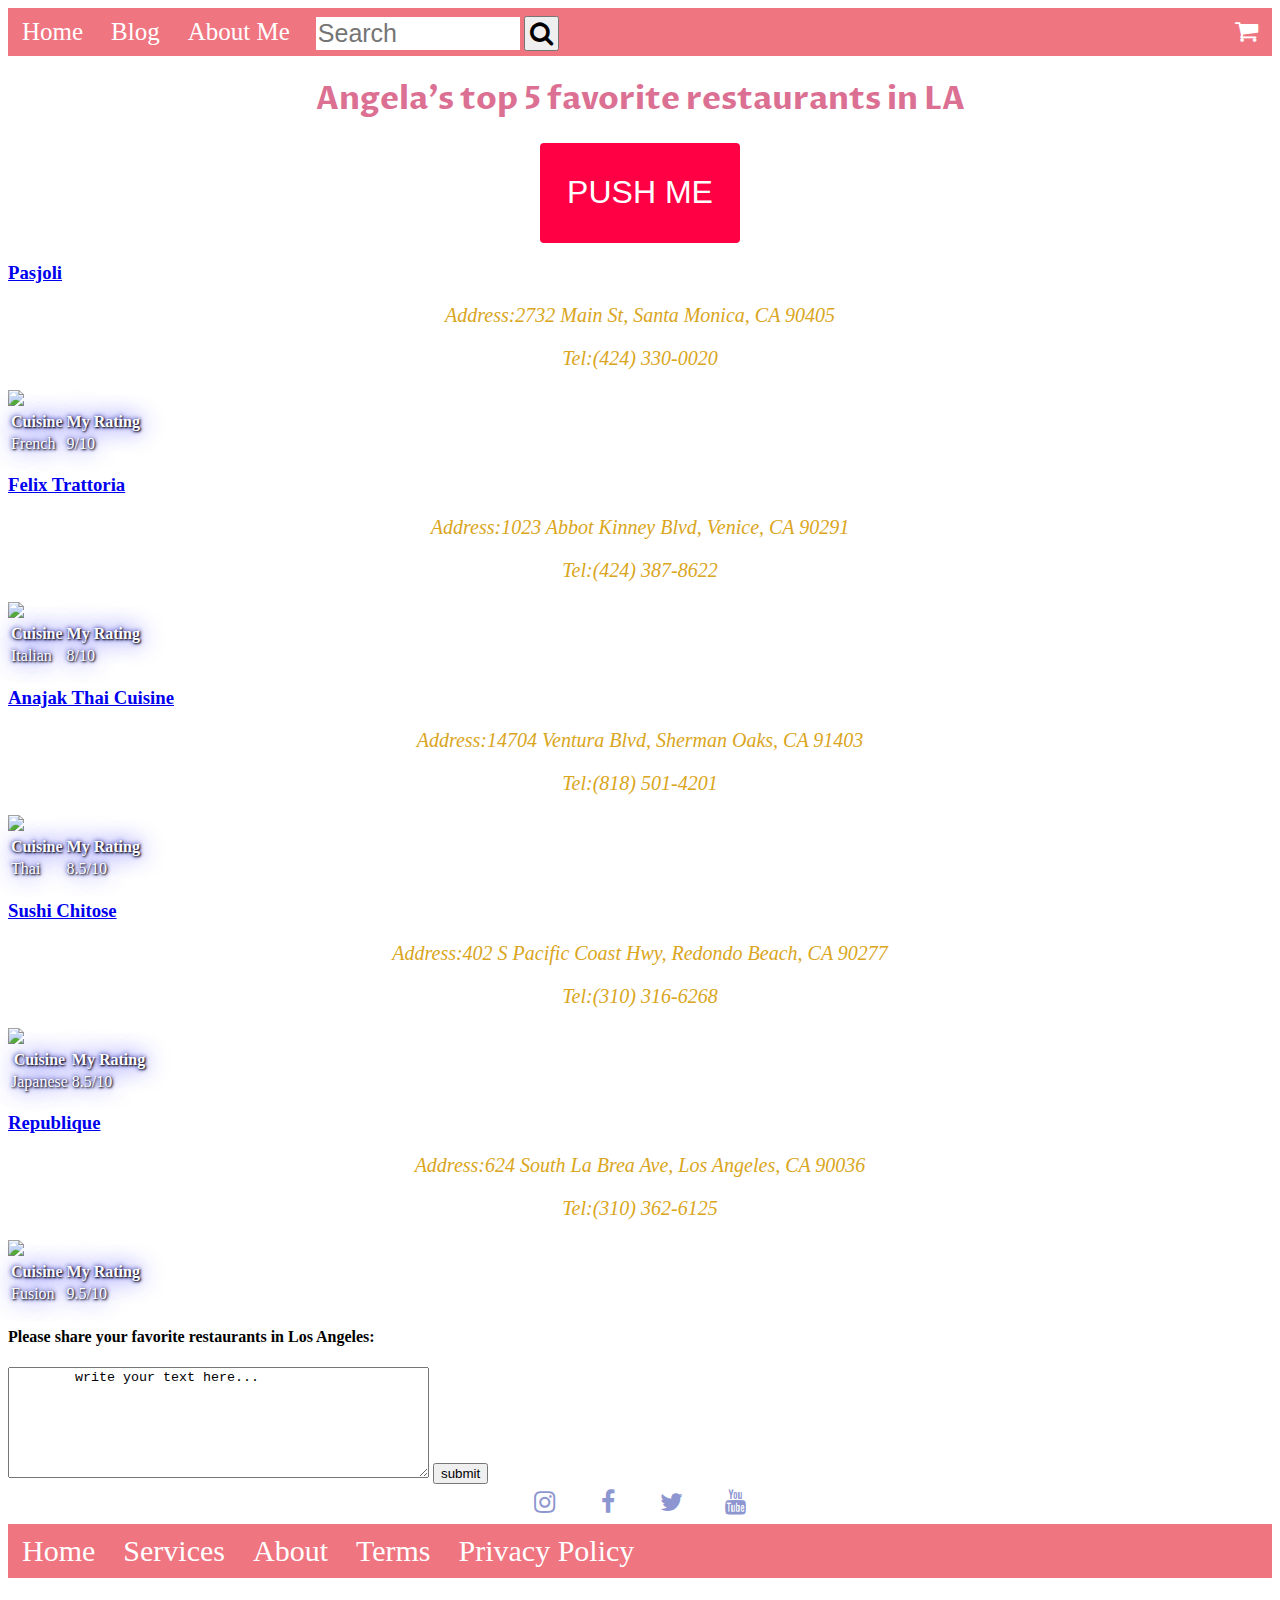
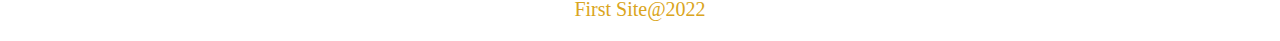
==== Restaurants.html @ 35a1d06d "Add files via upload" ====
<!DOCTYPE html>
<html lang="en">
    <link rel="stylesheet" type="text/css" href="restaurants.css"> 
<head>
    <link href="https://fonts.googleapis.com/css?family=Proza+Libre" rel="stylesheet">
    <link rel="preconnect" href="https://fonts.googleapis.com"> 
    <link href="https://maxcdn.bootstrapcdn.com/font-awesome/4.2.0/css/font-awesome.min.css" rel="stylesheet">
    <meta charset="UTF-8">
    <title>Favorite Restaurants</title>
</head>
<body>
 
    <ul>
    <div class="nav">
        <li><a class="active" href="Restaurants.html">Home</a></li>
        <li><a href="index.html">Blog</a></li> 
        <li><a href="aboutme.html">About Me</a></li> 
    <div class="right">
        <li><a href="#"><i class="fa fas fa-shopping-cart"></i></a>
    </div>
    </div>
    <div class="search-container">
        <form>
            <input type ="text" placeholder="Search" name="search">
                <button type="submit"><i class="fa fa-search"></i></button>
        </form>
    </div>
    
    </ul>
    <h1 id="title">Angela's top 5 favorite restaurants in LA</h1>
    <div class="container">
        <button class="btn">PUSH ME</button>

    </div>

    <div class="wrapper">
        <h3><b><a href="https://www.pasjoli.com/" target="_blank">Pasjoli</b></h3></li></a>
    </div>
    <div class="info">
        <p ><em>Address:2732 Main St, Santa Monica, CA 90405</em></p>
        <p><em>Tel:(424) 330-0020</em></p>
    </div>
    <img src="https://images.squarespace-cdn.com/content/v1/5c480493da02bc7fba537b1f/1583156759372-WMPXGGWHX7V5M097DE9Y/restaurant-bg-home.jpg?format=2500w" width="500">
    <table>
        <tr>
        <th> Cuisine</th>
        <th>My Rating </th>
        </tr>
        <td>French</td>
        <td>9/10</td>
    </table>
    <div class="wrapper">  
        <h3><b></b><a href="https://felixla.com/" target="_blank">Felix Trattoria</b></h3></a>
    </div>
    <div class="info">
        <p><em>Address:1023 Abbot Kinney Blvd, Venice, CA 90291</em></p>
        <p><em>Tel:(424) 387-8622</em></p>
    </div>
    <img src="https://www.discoverlosangeles.com/sites/default/files/business/felix/h_2000-crm-la-felix0-9162c8db5056a36_9162ca73-5056-a36f-232b4f21041e6b0c.jpg?width=1600&height=1200&fit=crop&quality=78&auto=webp" width="500">
    <table>
        <tr>
        <th> Cuisine</th>
        <th>My Rating </th>
        </tr>
        <td>Italian</td>
        <td>8/10</td>
    </table>

    <div class="wrapper">
        <h3><b><a href="https://www.anajakthai.com/" target="_blank">Anajak Thai Cuisine</b></h3></a>
    </div>
    <div class="info">
        <p class="info"><em>Address:14704 Ventura Blvd, Sherman Oaks, CA 91403</em></p>
        <p><em>Tel:(818) 501-4201</em></p>
    </div>
    <img src="https://cdn.usarestaurants.info/assets/uploads/db90741c11ad2a74d7c558274c9306eb_-united-states-california-los-angeles-county-los-angeles-814683-anajak-thai-cuisinehtm.jpg" width="500">
    <table>
        <tr>
        <th> Cuisine</th>
        <th>My Rating </th>
        </tr>
        <td>Thai</td>
        <td>8.5/10</td>
    </table>

     <div class="wrapper">
        <h3><b> <a href="http://sushichitose.com/" target="_blank">Sushi Chitose</b></h3></a>
    </div>
    <div class="info">
        <p class="info"><em>Address:402 S Pacific Coast Hwy, Redondo Beach, CA 90277</em></p>
        <p><em>Tel:(310) 316-6268</em></p>
    </div>
    <img src="http://sushichitose.com/text/img/dsc00049.jpg" width="500">
    <table>
        <tr>
        <th> Cuisine</th>
        <th>My Rating </th>
        </tr>
        <td>Japanese</td>
        <td>8.5/10</td>
    </table>

    <div class="wrapper">  
        <h3><b></b><a href="https://republiquela.com/" target="_blank">Republique</b></h3></a>
    </div>

    <div class="info">
        <p class="info"><em>Address:624 South La Brea Ave, Los Angeles, CA 90036</em></p>
        <p><em>Tel:(310) 362-6125</em></p>
    </div>
    <img src="https://media-exp1.licdn.com/dms/image/C561BAQHhzEzYccqhmg/company-background_10000/0/1555447632754?e=2147483647&v=beta&t=5Y9konskCgBy0WYKQmpe1cbYc_FRsy8GIWiGv8CKGYM" width="500">
    <table>
        <tr>
        <th> Cuisine</th>
        <th>My Rating </th>
        </tr>
        <td>Fusion</td>
        <td>9.5/10</td>
    </table>
  
    <h4>Please share your favorite restaurants in Los Angeles:</h4>
    <textarea id="bio" name="bio" rows="7" cols="50">
        write your text here...
    </textarea>
    <input type=submit value="submit">
    </form>

    <section class="footer">
        <div class="social">
            <a href="#"><i class="fa fab fa-instagram"></i></a>
            <a href="#"><i class="fa fa-facebook"></i></a>
            <a href="#"><i class="fa fa-twitter"></i></a>
            <a href="#"><i class="fa fa-youtube"></i></a>
    
        </div>
        <ul>
            <li><a class="active" href="Restaurants.html">Home</a></li>
            <li><a href="#">Services</a></li> 
            <li><a href="#">About</a></li> 
            <li><a href="#">Terms</a></li> 
            <li><a href="#">Privacy Policy</a></li> 
        </ul>
        <p class="copyright">
            First Site@2022
        </p>
    </section>
</body>
</html>
---- restaurants.css ----
body{
    background-image:url("bg2.jpg")
}

p {
    color: goldenrod;
    text-align: center;
    font-size: 20px;
  }
  #title{

    color: palevioletred;
    text-align: center;
    font-family: 'Proza Libre',sans-serif;
  }
  .info{
    font-family: 'Qwitcher Grypen', cursive;
  }

.footer{
    bottom:0;
    font-size: 30px;
}
.social{
    text-align: center;
}
.social a{
    font-size: 25px;
    color:#6773c1;
    width:40px;
    height:40px;
    line-height: 38px;
    display: inline-block;
    text-align: center;
    margin: 0 8px;
    opacity: 0.75;
}
.social a:hover {
    background:rgb(240, 223, 255);
}
  /*=====CSS for Dropdown Menus=====*/

ul {
    list-style-type: none;
    margin: 0;
    padding: 0;
    overflow: hidden;
    background-color: rgb(239, 117, 129);
}

li {
    float: left;
}

li a, .dropbtn {
    display: inline-block;
    color: white;
    text-align: center;
    padding: 10px 14px;
    text-decoration: none;
}

li a:hover, .dropdown:hover .dropbtn {
    background-color: #0088ce;
}

li.dropdown {
    display: inline-block;
}

.wrapper a:hover {
    background:rgb(247, 236, 87);
}

.search-container{
    float:center;
}
input[type=text]{
    padding: 2px;
    margin-top: 0px;
    margin-left:12px;
    font-size: 25px;
    border: none;
    width:200px
}


.search-container button{
    float:center;
    padding:1px 4px;
    margin-top:8px;
    margin-right: 30px;
    font-size: 25px;
}

.nav{
    font-size: 25px;
}
.right{
    float: right;
}
.right li a{
    width:px;
    display:block;
    font-size: 25px;
    
}
table{
    color: white;
  text-shadow: 1px 1px 2px black, 0 0 25px blue, 0 0 5px darkblue;
}

.container{
    display: flex;
    flex-direction: row;
    justify-content: space-around;
    align-items: center;
}

button[class=btn]{
    font-family: 'Segoe UI', Tahoma, Geneva, Verdana, sans-serif
}

.btn{
    width: 200px;
    height:100px;
    border: none;
    color: white;
    background-color: rgb(255, 0, 68);
    border-radius: 4px;
    box-shadow: inset 0 0 0 0 #512db4;
    transition: ease-out 0.3s;
    font-size: 2rem;
    outline: none;
}

.btn:hover {
    box-shadow:inset 200px 0 0 0 #f9e031;
}
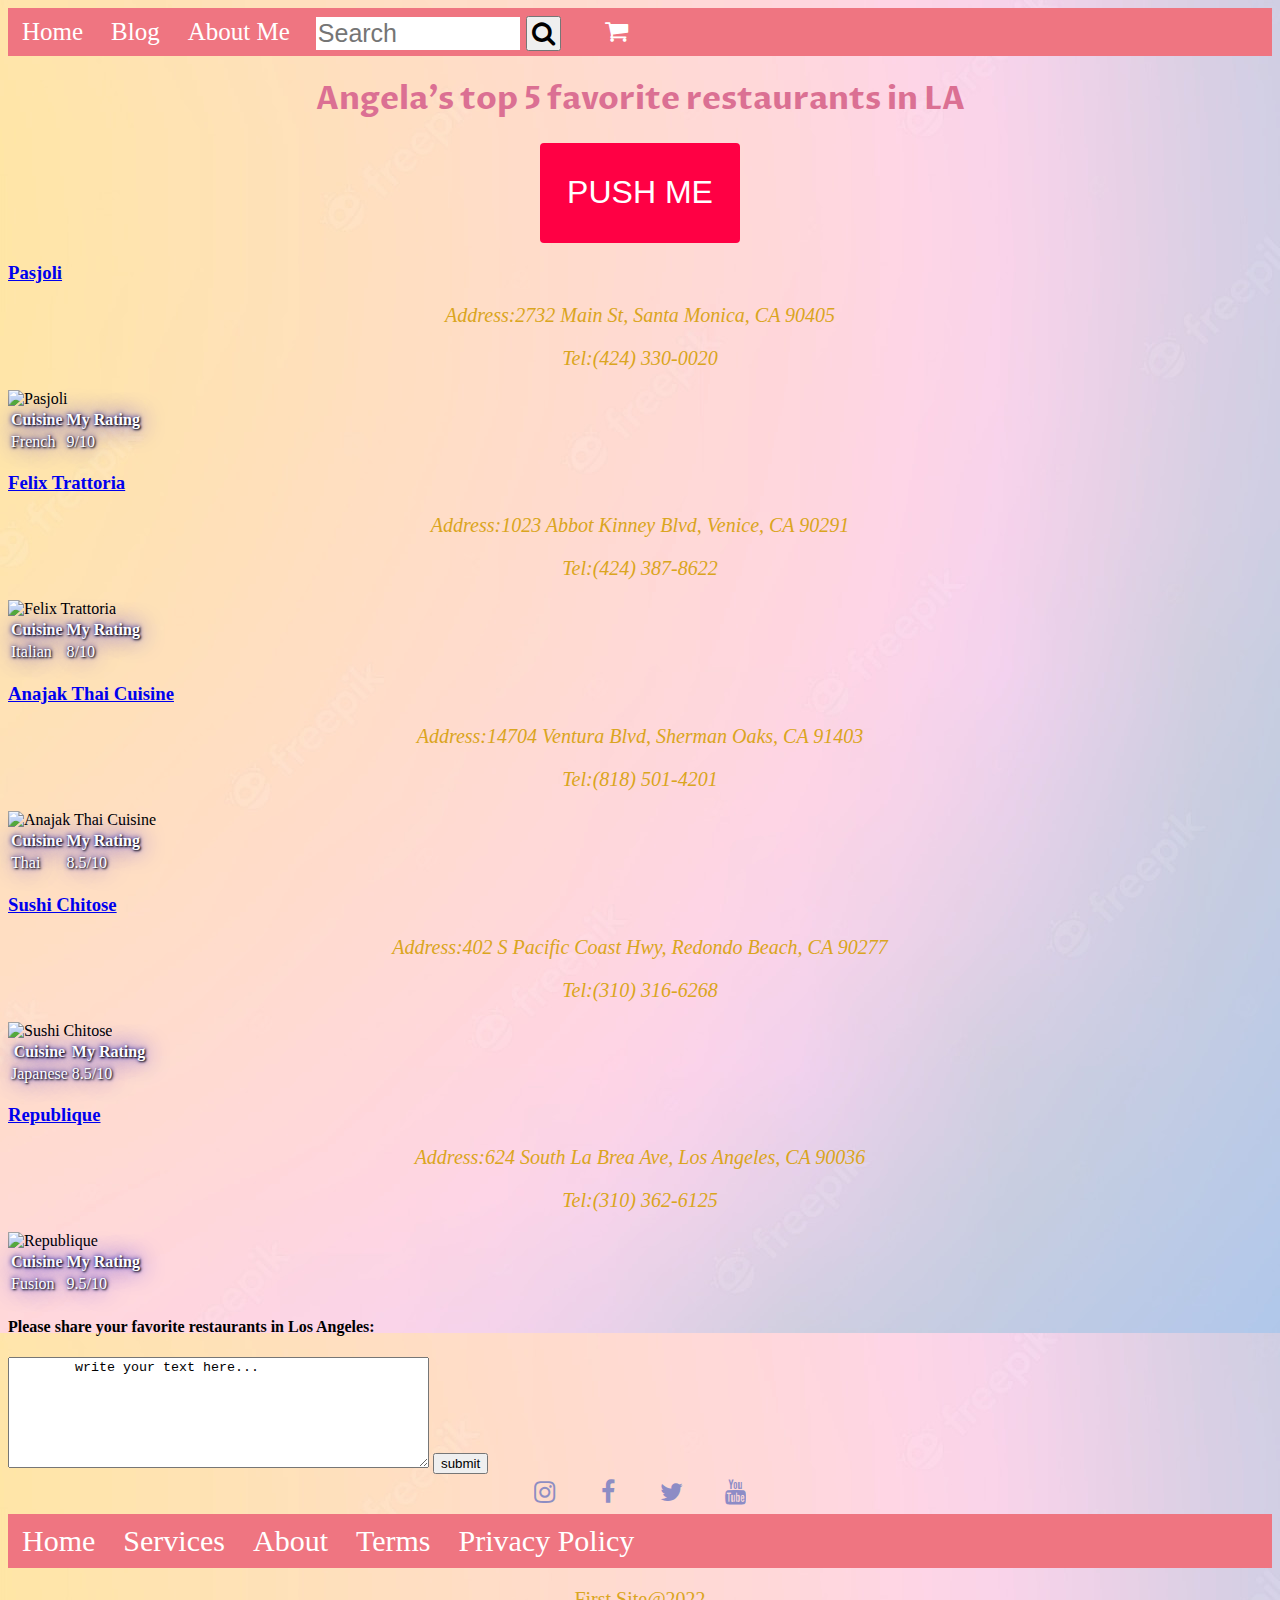
==== commit f0ef1948: "Add files via upload" ====
--- a/Restaurants.html
+++ b/Restaurants.html
@@ -1,32 +1,43 @@
 <!DOCTYPE html>
 <html lang="en">
-    <link rel="stylesheet" type="text/css" href="restaurants.css"> 
 <head>
-    <link href="https://fonts.googleapis.com/css?family=Proza+Libre" rel="stylesheet">
-    <link rel="preconnect" href="https://fonts.googleapis.com"> 
-    <link href="https://maxcdn.bootstrapcdn.com/font-awesome/4.2.0/css/font-awesome.min.css" rel="stylesheet">
-    <meta charset="UTF-8">
-    <title>Favorite Restaurants</title>
+<meta charset="UTF-8">
+<link rel="stylesheet" type="text/css" href="restaurants.css"> 
+<link href="https://fonts.googleapis.com/css?family=Proza+Libre" rel="stylesheet">
+<link rel="preconnect" href="https://fonts.googleapis.com"> 
+<link href="https://maxcdn.bootstrapcdn.com/font-awesome/4.2.0/css/font-awesome.min.css" rel="stylesheet">
+<title>Favorite Restaurants</title>
 </head>
+
 <body>
- 
-    <ul>
     <div class="nav">
-        <li><a class="active" href="Restaurants.html">Home</a></li>
-        <li><a href="index.html">Blog</a></li> 
-        <li><a href="aboutme.html">About Me</a></li> 
-    <div class="right">
-        <li><a href="#"><i class="fa fas fa-shopping-cart"></i></a>
-    </div>
-    </div>
-    <div class="search-container">
-        <form>
-            <input type ="text" placeholder="Search" name="search">
-                <button type="submit"><i class="fa fa-search"></i></button>
-        </form>
+        <ul>
+           <li class="active"><a href="Restaurants.html">Home</a></li>
+           <li><a href="blog1.html">Blog</a></li> 
+           <li><a href="aboutme.html">About Me</a></li> 
+           <li>
+               <div class="search-container">
+                   <form>
+                       <input type ="text" placeholder="Search" name="search">
+                       <button type="submit"><i class="fa fa-search"></i></button>
+                   </form>
+               </div>  
+           </li>  
+           <li>
+               <div class="right">
+               <a href="#"><i class="fa fas fa-shopping-cart"></i></a>
+               </div>
+           </li>
+       </ul>
     </div>
     
-    </ul>
+    
+    
+  
+        
+        
+       
+
     <h1 id="title">Angela's top 5 favorite restaurants in LA</h1>
     <div class="container">
         <button class="btn">PUSH ME</button>
@@ -34,98 +45,111 @@
     </div>
 
     <div class="wrapper">
-        <h3><b><a href="https://www.pasjoli.com/" target="_blank">Pasjoli</b></h3></li></a>
+        <h3><a href="https://www.pasjoli.com/" target="_blank">Pasjoli</a></h3>
     </div>
     <div class="info">
         <p ><em>Address:2732 Main St, Santa Monica, CA 90405</em></p>
         <p><em>Tel:(424) 330-0020</em></p>
     </div>
-    <img src="https://images.squarespace-cdn.com/content/v1/5c480493da02bc7fba537b1f/1583156759372-WMPXGGWHX7V5M097DE9Y/restaurant-bg-home.jpg?format=2500w" width="500">
+    <img src="https://images.squarespace-cdn.com/content/v1/5c480493da02bc7fba537b1f/1583156759372-WMPXGGWHX7V5M097DE9Y/restaurant-bg-home.jpg?format=2500w" width="500" alt="Pasjoli">
     <table>
         <tr>
-        <th> Cuisine</th>
-        <th>My Rating </th>
+            <th> Cuisine</th>
+            <th>My Rating </th>
         </tr>
-        <td>French</td>
-        <td>9/10</td>
+        <tr>
+            <td>French</td>
+            <td>9/10</td>
+        </tr>
     </table>
+
+
+
     <div class="wrapper">  
-        <h3><b></b><a href="https://felixla.com/" target="_blank">Felix Trattoria</b></h3></a>
+        <h3><a href="https://felixla.com/" target="_blank">Felix Trattoria</a></h3>
     </div>
     <div class="info">
         <p><em>Address:1023 Abbot Kinney Blvd, Venice, CA 90291</em></p>
         <p><em>Tel:(424) 387-8622</em></p>
     </div>
-    <img src="https://www.discoverlosangeles.com/sites/default/files/business/felix/h_2000-crm-la-felix0-9162c8db5056a36_9162ca73-5056-a36f-232b4f21041e6b0c.jpg?width=1600&height=1200&fit=crop&quality=78&auto=webp" width="500">
+    <img src="https://www.discoverlosangeles.com/sites/default/files/business/felix/h_2000-crm-la-felix0-9162c8db5056a36_9162ca73-5056-a36f-232b4f21041e6b0c.jpg?width=1600&height=1200&fit=crop&quality=78&auto=webp" width="500" alt="Felix Trattoria">
     <table>
         <tr>
-        <th> Cuisine</th>
-        <th>My Rating </th>
+            <th> Cuisine</th>
+            <th>My Rating </th>
         </tr>
-        <td>Italian</td>
-        <td>8/10</td>
+        <tr>
+            <td>Italian</td>
+            <td>8/10</td>
+        </tr>
     </table>
 
     <div class="wrapper">
-        <h3><b><a href="https://www.anajakthai.com/" target="_blank">Anajak Thai Cuisine</b></h3></a>
+        <h3><a href="https://www.anajakthai.com/" target="_blank">Anajak Thai Cuisine</a></h3>
     </div>
     <div class="info">
         <p class="info"><em>Address:14704 Ventura Blvd, Sherman Oaks, CA 91403</em></p>
         <p><em>Tel:(818) 501-4201</em></p>
     </div>
-    <img src="https://cdn.usarestaurants.info/assets/uploads/db90741c11ad2a74d7c558274c9306eb_-united-states-california-los-angeles-county-los-angeles-814683-anajak-thai-cuisinehtm.jpg" width="500">
+    <img src="https://cdn.usarestaurants.info/assets/uploads/db90741c11ad2a74d7c558274c9306eb_-united-states-california-los-angeles-county-los-angeles-814683-anajak-thai-cuisinehtm.jpg" width="500" alt="Anajak Thai Cuisine">
     <table>
         <tr>
-        <th> Cuisine</th>
-        <th>My Rating </th>
+            <th> Cuisine</th>
+            <th>My Rating </th>
         </tr>
-        <td>Thai</td>
-        <td>8.5/10</td>
+        <tr>
+            <td>Thai</td>
+            <td>8.5/10</td>
+        </tr>
     </table>
 
      <div class="wrapper">
-        <h3><b> <a href="http://sushichitose.com/" target="_blank">Sushi Chitose</b></h3></a>
+        <h3><a href="http://sushichitose.com/" target="_blank">Sushi Chitose</a></h3>
     </div>
     <div class="info">
         <p class="info"><em>Address:402 S Pacific Coast Hwy, Redondo Beach, CA 90277</em></p>
         <p><em>Tel:(310) 316-6268</em></p>
     </div>
-    <img src="http://sushichitose.com/text/img/dsc00049.jpg" width="500">
+    <img src="http://sushichitose.com/text/img/dsc00049.jpg" width="500" alt="Sushi Chitose">
     <table>
         <tr>
-        <th> Cuisine</th>
-        <th>My Rating </th>
+            <th> Cuisine</th>
+            <th>My Rating </th>
         </tr>
-        <td>Japanese</td>
-        <td>8.5/10</td>
-    </table>
+        <tr>
+            <td>Japanese</td>
+            <td>8.5/10</td>
+        </tr>
+     </table>
 
     <div class="wrapper">  
-        <h3><b></b><a href="https://republiquela.com/" target="_blank">Republique</b></h3></a>
+        <h3><a href="https://republiquela.com/" target="_blank">Republique</a></h3>
     </div>
 
     <div class="info">
         <p class="info"><em>Address:624 South La Brea Ave, Los Angeles, CA 90036</em></p>
         <p><em>Tel:(310) 362-6125</em></p>
     </div>
-    <img src="https://media-exp1.licdn.com/dms/image/C561BAQHhzEzYccqhmg/company-background_10000/0/1555447632754?e=2147483647&v=beta&t=5Y9konskCgBy0WYKQmpe1cbYc_FRsy8GIWiGv8CKGYM" width="500">
+    <img src="https://media-exp1.licdn.com/dms/image/C561BAQHhzEzYccqhmg/company-background_10000/0/1555447632754?e=2147483647&v=beta&t=5Y9konskCgBy0WYKQmpe1cbYc_FRsy8GIWiGv8CKGYM" width="500" alt="Republique">
     <table>
         <tr>
-        <th> Cuisine</th>
-        <th>My Rating </th>
+            <th> Cuisine</th>
+            <th>My Rating </th>
+         </tr>
+        <tr>
+            <td>Fusion</td>
+            <td>9.5/10</td>
         </tr>
-        <td>Fusion</td>
-        <td>9.5/10</td>
-    </table>
+    </table> 
   
     <h4>Please share your favorite restaurants in Los Angeles:</h4>
     <textarea id="bio" name="bio" rows="7" cols="50">
         write your text here...
     </textarea>
     <input type=submit value="submit">
-    </form>
+    
 
-    <section class="footer">
+    <div class="footer">
         <div class="social">
             <a href="#"><i class="fa fab fa-instagram"></i></a>
             <a href="#"><i class="fa fa-facebook"></i></a>
@@ -143,6 +167,6 @@
         <p class="copyright">
             First Site@2022
         </p>
-    </section>
+    </div>
 </body>
 </html>
--- a/restaurants.css
+++ b/restaurants.css
@@ -73,7 +73,7 @@
 }
 
 .search-container{
-    float:center;
+    text-align:center;
 }
 input[type=text]{
     padding: 2px;
@@ -86,7 +86,7 @@
 
 
 .search-container button{
-    float:center;
+    text-align:center;
     padding:1px 4px;
     margin-top:8px;
     margin-right: 30px;
@@ -100,7 +100,7 @@
     float: right;
 }
 .right li a{
-    width:px;
+
     display:block;
     font-size: 25px;
     
